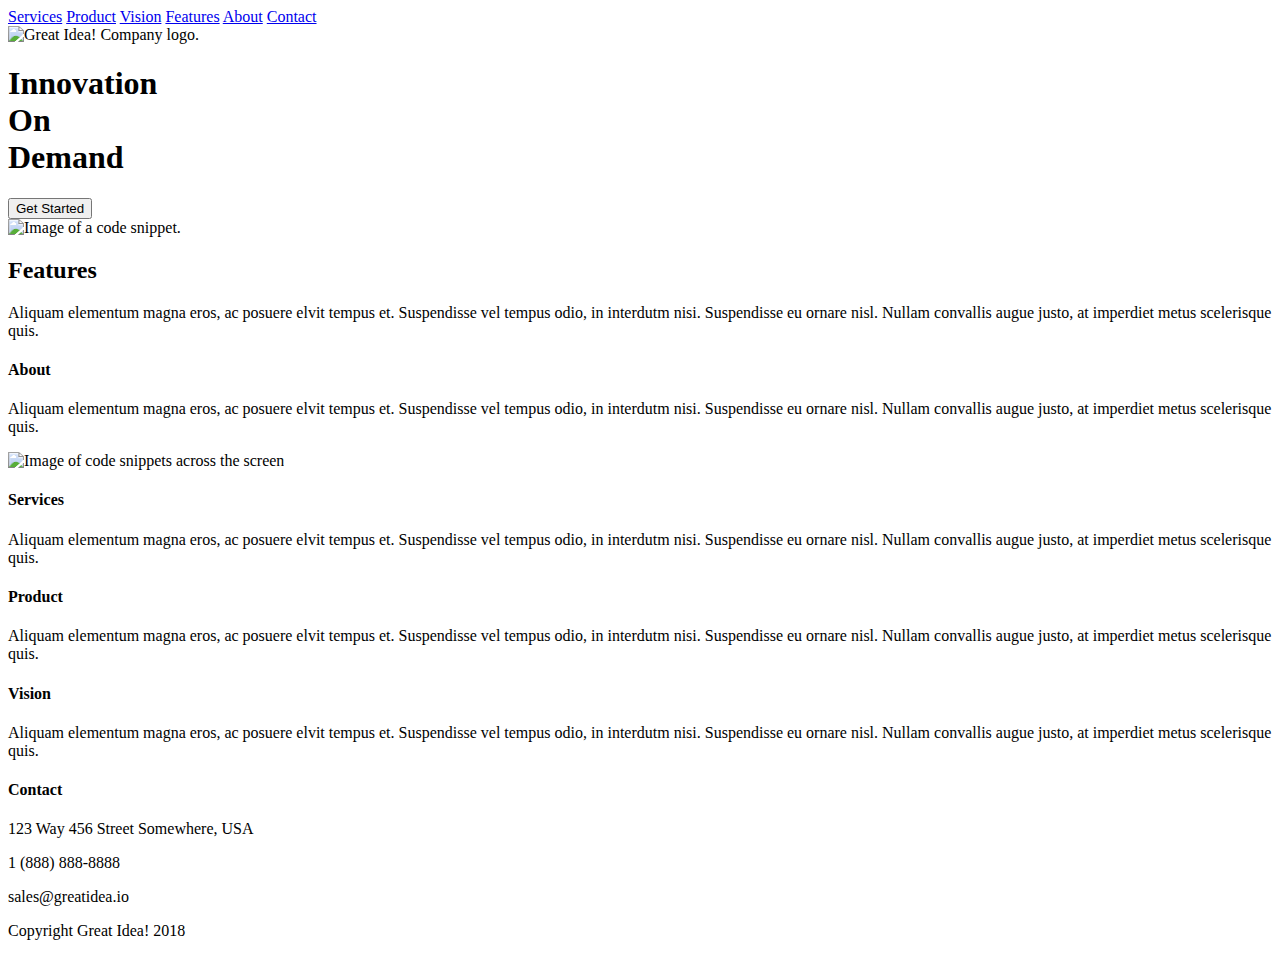
==== great-idea-website/index.html @ 8063a042 "addedhtml" ====
<!doctype html>

<html lang="en">
  <head>
  <meta charset="utf-8">

  <title>Great Idea!</title>

  <link href="https://fonts.googleapis.com/css?family=Bangers|Titillium+Web" rel="stylesheet">
  <link rel="stylesheet" href="css/index.css">

  <!--[if lt IE 9]>
    <script src="https://cdnjs.cloudflare.com/ajax/libs/html5shiv/3.7.3/html5shiv.js"></script>
  <![endif]-->
  </head>

    <body>
      <div class="container home">
      <header>
        <nav>
          <a href="#">Services</a>    
          <a href="#">Product</a>   
          <a href="#">Vision</a>
          <a href="#">Features</a>
          <a href="#">About</a>
          <a href="#">Contact</a>
        </nav>
        <img class="logo" src="img/logo.png" alt="Great Idea! Company logo.">
      </header>
      <section class="cta">
        <div class="cta-text">
          <h1>Innovation<br> On<br> Demand</h1>
          <button>Get Started</button>
        </div>
        <img src="img/header-img.png" alt="Image of a code snippet.">
       </section>

       <section class="main-content">
        <div class="top-content">
          <div class="text-content">
            <h2>Features</h2>
              <p>Aliquam elementum magna eros, ac posuere elvit tempus et. Suspendisse vel tempus odio, in interdutm nisi. Suspendisse eu ornare nisl. Nullam convallis augue justo, at imperdiet metus scelerisque quis.</p>
          </div>
          <div class="text-content">
            <h4>About</h4>
            <p>Aliquam elementum magna eros, ac posuere elvit tempus et. Suspendisse vel tempus odio, in interdutm nisi. Suspendisse eu ornare nisl. Nullam convallis augue justo, at imperdiet metus scelerisque quis.</p>
          </div>
        </div>
        <img class="middle-img" src="img/mid-page-accent.jpg" alt="Image of code snippets across the screen">
        <div class="bottom-content">
          <div class="text-content">
            <h4>Services</h4>
            <p>Aliquam elementum magna eros, ac posuere elvit tempus et. Suspendisse vel tempus odio, in interdutm nisi. Suspendisse eu ornare nisl. Nullam convallis augue justo, at imperdiet metus scelerisque quis.</p>
          </div>
          <div class="text-content">
            <h4>Product</h4>
            <p>Aliquam elementum magna eros, ac posuere elvit tempus et. Suspendisse vel tempus odio, in interdutm nisi. Suspendisse eu ornare nisl. Nullam convallis augue justo, at imperdiet metus scelerisque quis.</p>
          </div>
          <div class="text-content">
            <h4>Vision</h4>
            <p>Aliquam elementum magna eros, ac posuere elvit tempus et. Suspendisse vel tempus odio, in interdutm nisi. Suspendisse eu ornare nisl. Nullam convallis augue justo, at imperdiet metus scelerisque quis.</p>
          </div>
        </div>
      </section>

      <section class="contact">
        <h4>Contact</h4>
        
        <p>123 Way 456 Street
        Somewhere, USA</p>
  
        <p>1 (888) 888-8888</p>
        
        <p>sales@greatidea.io</p>
      </section>
      <footer>
  <p>Copyright Great Idea! 2018</p>
      </footer>
      </div>
    </body>
  
</html>
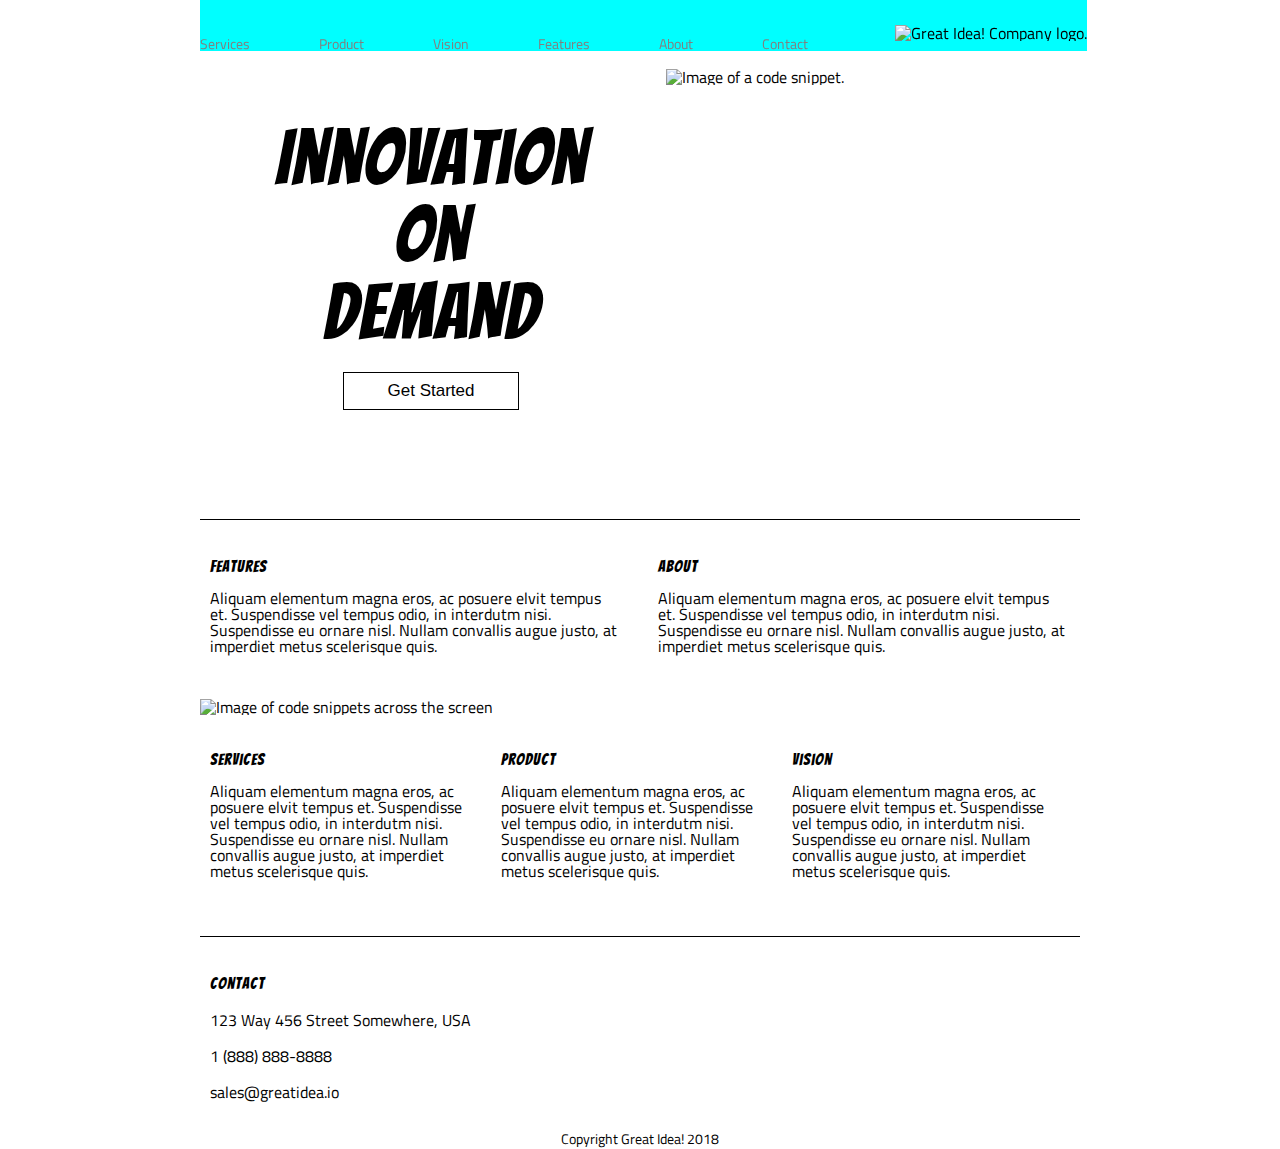
==== commit 5e4cbd18: "addedstretch2" ====
--- a/great-idea-website/index.html
+++ b/great-idea-website/index.html
@@ -18,7 +18,7 @@
       <div class="container home">
       <header>
         <nav>
-          <a href="#">Services</a>    
+          <a href="services.html">Services</a>    
           <a href="#">Product</a>   
           <a href="#">Vision</a>
           <a href="#">Features</a>
--- a/great-idea-website/css/index.css
+++ b/great-idea-website/css/index.css
@@ -0,0 +1,199 @@
+/* http://meyerweb.com/eric/tools/css/reset/ 
+   v2.0 | 20110126
+   License: none (public domain)
+*/
+
+html, body, div, span, applet, object, iframe,
+h1, h2, h3, h4, h5, h6, p, blockquote, pre,
+a, abbr, acronym, address, big, cite, code,
+del, dfn, em, img, ins, kbd, q, s, samp,
+small, strike, strong, sub, sup, tt, var,
+b, u, i, center,
+dl, dt, dd, ol, ul, li,
+fieldset, form, label, legend,
+table, caption, tbody, tfoot, thead, tr, th, td,
+article, aside, canvas, details, embed, 
+figure, figcaption, footer, header, hgroup, 
+menu, nav, output, ruby, section, summary,
+time, mark, audio, video {
+	margin: 0;
+	padding: 0;
+	border: 0;
+	font-size: 100%;
+	font: inherit;
+	vertical-align: baseline;
+}
+/* HTML5 display-role reset for older browsers */
+article, aside, details, figcaption, figure, 
+footer, header, hgroup, menu, nav, section {
+	display: block;
+}
+body {
+	line-height: 1;
+}
+ol, ul {
+	list-style: none;
+}
+blockquote, q {
+	quotes: none;
+}
+blockquote:before, blockquote:after,
+q:before, q:after {
+	content: '';
+	content: none;
+}
+table {
+	border-collapse: collapse;
+	border-spacing: 0;
+}
+
+/* Set every element's box-sizing to border-box */
+* {
+    box-sizing: border-box;
+}
+
+html, body {
+    height: 100%;
+    font-family: 'Titillium Web', sans-serif;
+}
+
+h1, h2, h3, h4, h5 {
+    font-family: 'Bangers', cursive;
+    letter-spacing: 1px;
+    margin-bottom: 15px;
+}
+
+/* Your code starts here! */
+
+.container {
+	width: 880px;
+	margin: 0 auto;
+}
+
+header {
+	background-color: aqua;
+	position: fixed;
+	z-index: 2;
+}
+
+header nav {
+	display: inline-block;
+	width: 691px;
+	vertical-align: top;
+	margin-top: 35px;
+	/* background-color: lightblue;
+	color: black;
+	position: fixed; */
+
+	
+	
+
+}
+
+header nav a {
+	margin-right: 65px;
+	font-size: 14px;
+	color: grey;
+	text-decoration: none;
+}
+
+header nav a:hover {
+	text-decoration: underline;
+}
+
+header nav a:first-child {
+	margin-left: 0;
+}
+header nav a:last-child {
+	margin-right: 0;
+}
+
+header .logo {
+	margin-top: 25px;
+	/* position: fixed;
+	z-index: -1; */
+}
+
+.cta .cta-text {
+	display: inline-block;
+	vertical-align: top;
+	font-size: 77px;
+	margin-top: 120px;
+	text-align: center;
+	padding: 0px 75px;
+}
+
+.cta .cta-text button {
+	background: white;
+	vertical-align: top;
+	margin-top: 6px;
+	padding: 8px 44px;
+	font-size: 17px;
+	border: 1px solid black;
+	cursor: pointer;
+}
+
+.cta .cta-text button:hover {
+	background: black;
+	color: white;
+}
+
+.cta img {
+	display: inline-block;
+	margin-top: 69px;
+}
+
+.main-content {
+	border-top: 1px solid black;
+	margin-top: 76px;
+	padding-top: 39px;
+}
+
+.main-content .top-content {
+	padding: 0 10px;
+}
+
+.main-content .top-content .text-content {
+	width: 410px;
+	display: inline-block;
+	margin-right: 34px;
+}
+
+.main-content .top-content .text-content:last-child {
+	margin-right: 0;
+}
+
+.main-content .middle-img {
+	margin-top: 45px;
+}
+
+.main-content .bottom-content {
+	margin-top: 37px;
+	padding: 0 10px;
+}
+
+.main-content .bottom-content .text-content {
+	width: 275px;
+	display: inline-block;
+	margin-right: 12px;
+}
+
+.main-content .bottom-content .text-content:last-child {
+	margin-right: 0;
+}
+
+.contact {
+	margin-top: 57px;
+	border-top: 1px solid black;
+	padding: 39px 10px 0;
+}
+
+.contact p {
+	margin: 20px 0;
+}
+
+footer {
+	margin: 32px 0;
+	text-align: center;
+	font-size: 14px;
+}